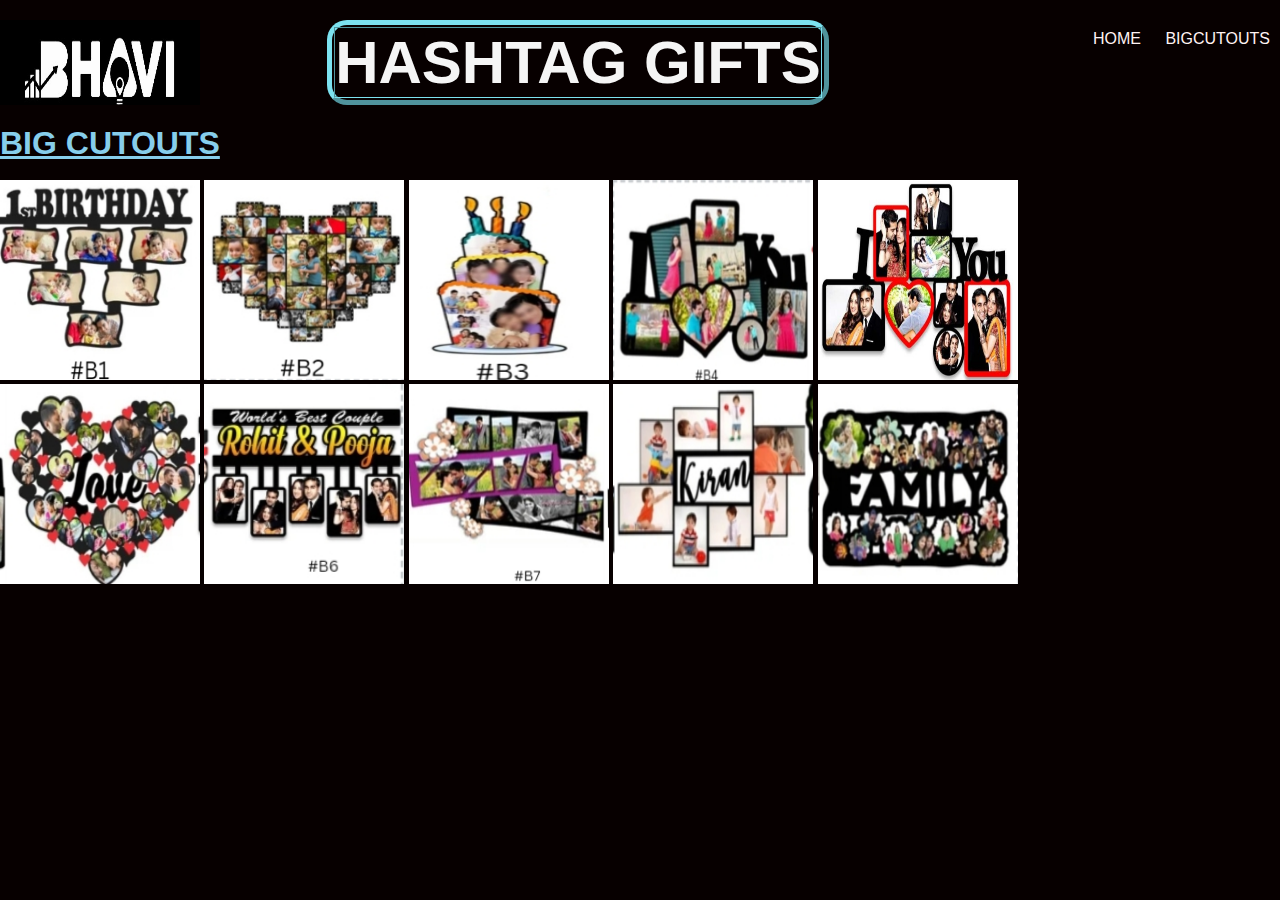
==== bcutouts.html @ de5e3e18 "Add files via upload" ====
<!DOCTYPE html>
<html lang="en">
<head>
    <meta charset="UTF-8">
    <meta name="viewport" content="width=device-width, initial-scale=1.0">
    <link rel="stylesheet" href="clocks.css">
    <title>BIGCUTOUTS</title>
</head>
<body>   <div class="hero">
    <nav>    
        <img src="IMG_20240227_085816.jpg" class="logo">
        <table border="5px" ><tr><th><h2>HASHTAG GIFTS</h2></th></tr></table> 
        <br>
        <ul>
            <li><a href="index.html">HOME</a></li>
            <li><a href="bcutouts.html">BIGCUTOUTS</a></li>
            
        </ul>

    </nav>
    <H1>BIG CUTOUTS</H1><br>
<div class="pics">
    <a href="https://drive.google.com/file/d/1BEp97QDW4pz27hQw3-dz0GvggRRudNq9/view?usp=drivesdk"><img width="200px" length="300px" src="IMG_20240229_135429.jpg"></a>
    <a href="https://drive.google.com/file/d/1bu6YSgkh2bq2XUIl8-5msTu0TBJ091-v/view?usp=drivesdk"><img width="200px" length="300px" src="IMG_20240229_135447.jpg"></a>
    <a href="https://drive.google.com/file/d/1CXXF1x18VUmFZg1PwgI-1ikvXmKieIzb/view?usp=drivesdk"><img width="200px" length="300px" src="IMG_20240229_135514.jpg"></a>
    <a href="https://drive.google.com/file/d/1WvwV92CIxFg2IzFrtiQHDlxn8L5HMOSv/view?usp=drivesdk"><img width="200px" length="300px" src="IMG_20240229_135538.jpg"></a>
    <a href="https://drive.google.com/file/d/170E8tLHhlQhwiiPFICEcEvSk9hedEcZb/view?usp=drivesdk"><img width="200px" length="300px" src="WhatsApp Image 2024-02-29 at 14.24.05_7006f615.jpg" ></a><br>
    <a href="https://drive.google.com/file/d/1iseNBkPuLrn36-jTZlnd5FJS1B5bKLOH/view?usp=drivesdk"><img width="200px" length="300px" src="IMG_20240229_135557.jpg"></a>
    <a href="https://drive.google.com/file/d/1ZcODcWV5vQHmu2DOxhsKrz3eYYIE1CKv/view?usp=drivesdk"><img width="200px" length="300px" src="IMG_20240229_135614.jpg"></a>
    <a href="https://drive.google.com/file/d/1qME4sLfXnsw6WbuO0e9FI-EI0XYP_7o1/view?usp=drivesdk"><img width="200px" length="300px" src="IMG_20240229_135631.jpg"></a>
    <a href="https://drive.google.com/file/d/1IxYIA_Me0DXYfiz3jc0xaEWd3YTlGrJq/view?usp=drivesdk"><img  width="200px" length="300px" src="IMG_20240229_135649.jpg"></a>
    <a href=""><img width="200px" length="300px" src="IMG_20240229_135703.jpg"></a>
   

    
</body>
</html>
---- clocks.css ----
*{
    margin:0;
    padding:0;
}
.hero{
    height: 100vh;
    width: 100%;
    background:rgb(7, 0, 0) ;
    font-family: 'Gill Sans', 'Gill Sans MT', Calibri, 'Trebuchet MS', sans-serif;
    position: absolute;

}
nav
{

margin: auto;
padding: 20px 0;
display: flex;
align-items: left;
justify-content: space-between;
}
.logo
{
    width: 200px;
    
}
nav ul li{
    cursor: pointer;
    display: inline-block;
    list-style: none;
    margin: 10px;
}
nav ul li a{
    text-decoration: none;
    color: rgb(255, 243, 243);

}
nav ul li a:hover{
    color: rgb(101, 101, 235);

}
.hero h1
{
    color:skyblue;
    text-decoration:underline;
}
.hero nav h2
{
    
    font-family:'Lucida Sans', 'Lucida Sans Regular', 'Lucida Grande', 'Lucida Sans Unicode', Geneva, Verdana, sans-serif;
    margin: 0;
    color: whitesmoke;
    font-size: 60px;
    align:center;
    text-decoration: solid;
    text-decoration:dotted;
}
.hero nav table
{
    border-color: rgb(124, 226, 240);
    border-radius: 20px;
    box-shadow: inset;
}
.category table
{
    font-size: 30px;
     margin-left: 35%;
     margin-top: 10%;
     length: 500px;
     width:400px;
     color: white;
     border-radius: 5px;
     border-color: aqua;
}
.category table a
{
   color: white;
   text-decoration: none;
}
.category table a:hover
{
   color: brown;
   cursor: pointer;
}
.pics img
{
    width: 200px;
    height: 200px;
}
.pics table
{
    color: white;
    border-color: rgb(124, 226, 240);
    border-radius: 10px;
    box-shadow: inset;
}
.pics table a
{
   color: rgb(235, 78, 78);
   text-decoration: none;
}
.pics table a:hover
{
   color: brown;
   cursor: pointer;
}
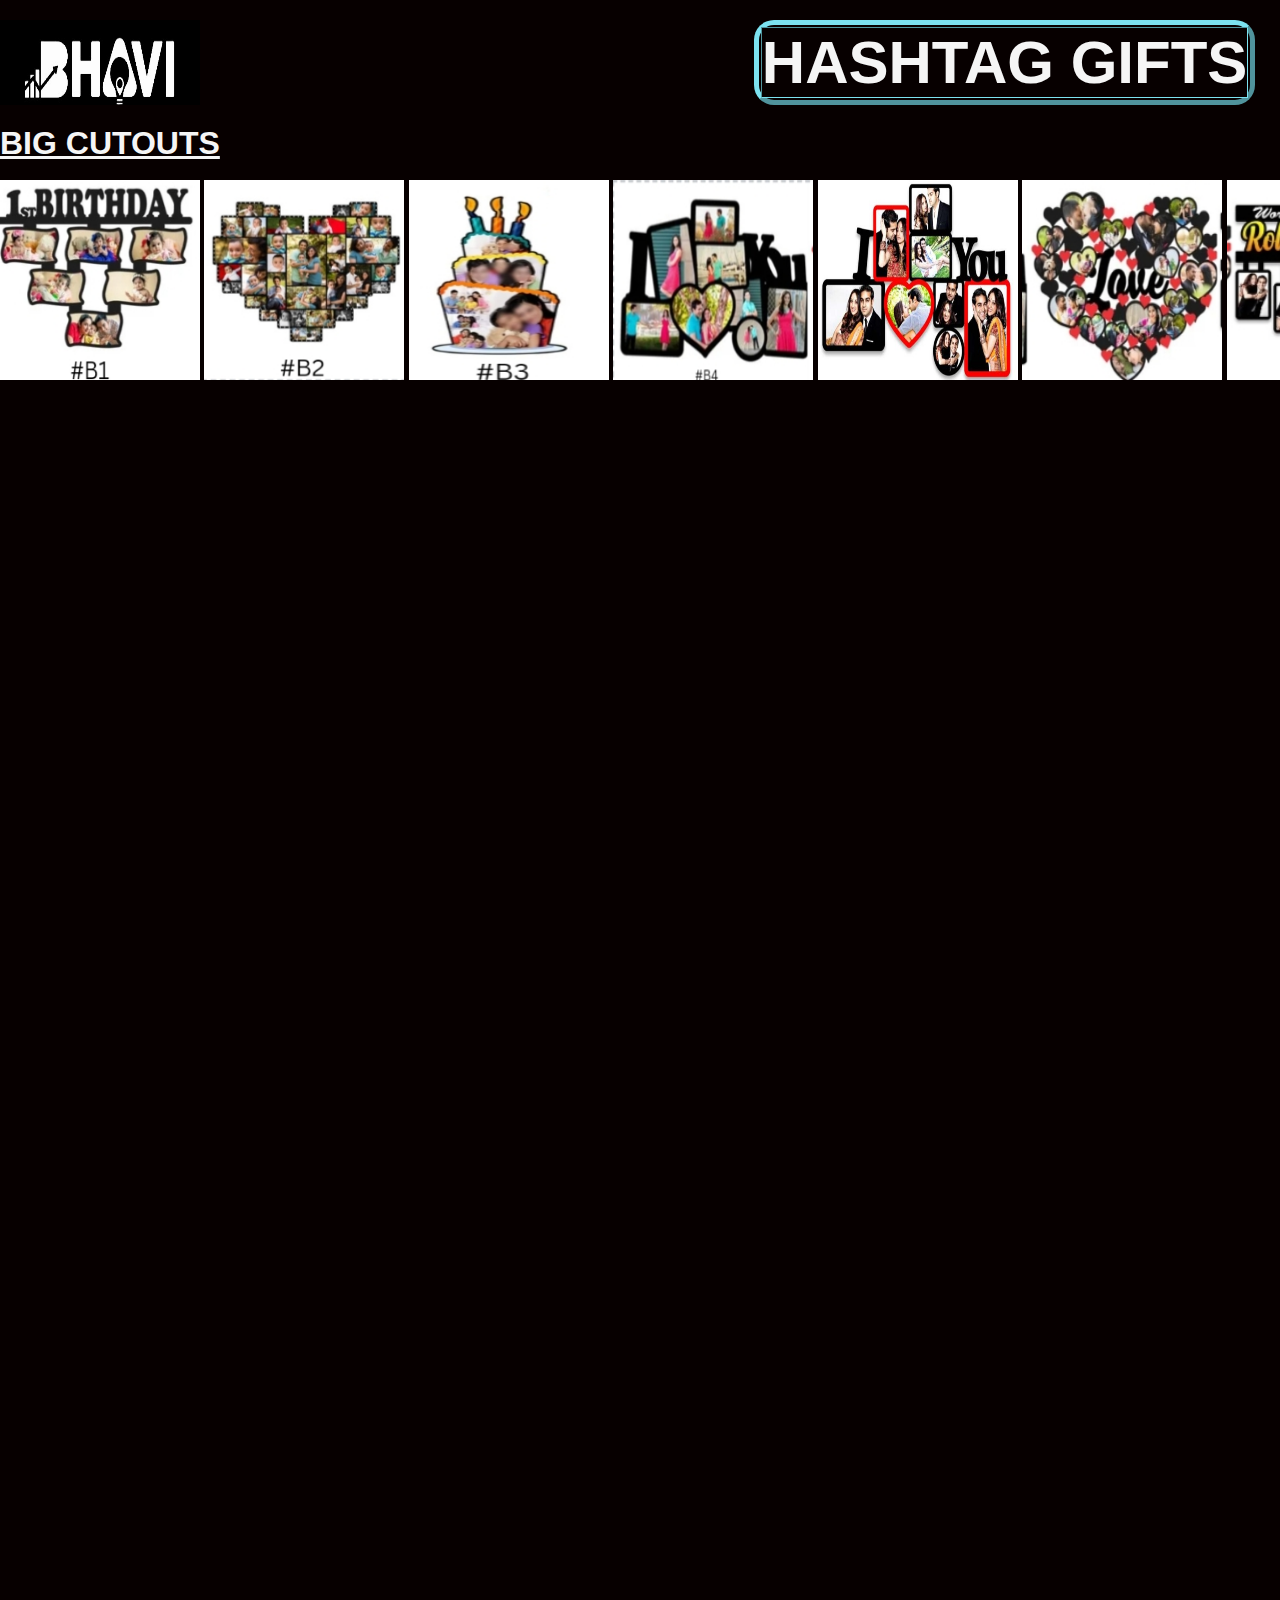
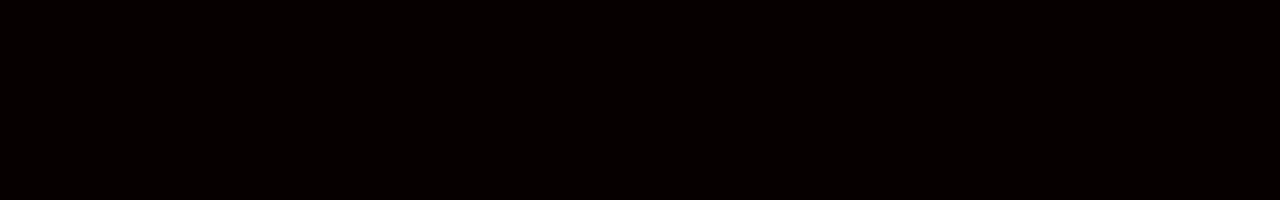
==== commit dd14473e: "Update bcutouts.html" ====
--- a/bcutouts.html
+++ b/bcutouts.html
@@ -24,7 +24,7 @@
     <a href="https://drive.google.com/file/d/1bu6YSgkh2bq2XUIl8-5msTu0TBJ091-v/view?usp=drivesdk"><img width="200px" length="300px" src="IMG_20240229_135447.jpg"></a>
     <a href="https://drive.google.com/file/d/1CXXF1x18VUmFZg1PwgI-1ikvXmKieIzb/view?usp=drivesdk"><img width="200px" length="300px" src="IMG_20240229_135514.jpg"></a>
     <a href="https://drive.google.com/file/d/1WvwV92CIxFg2IzFrtiQHDlxn8L5HMOSv/view?usp=drivesdk"><img width="200px" length="300px" src="IMG_20240229_135538.jpg"></a>
-    <a href="https://drive.google.com/file/d/170E8tLHhlQhwiiPFICEcEvSk9hedEcZb/view?usp=drivesdk"><img width="200px" length="300px" src="WhatsApp Image 2024-02-29 at 14.24.05_7006f615.jpg" ></a><br>
+    <a href="https://drive.google.com/file/d/170E8tLHhlQhwiiPFICEcEvSk9hedEcZb/view?usp=drivesdk"><img width="200px" length="300px" src="WhatsApp Image 2024-02-29 at 14.24.05_7006f615.jpg" ></a>
     <a href="https://drive.google.com/file/d/1iseNBkPuLrn36-jTZlnd5FJS1B5bKLOH/view?usp=drivesdk"><img width="200px" length="300px" src="IMG_20240229_135557.jpg"></a>
     <a href="https://drive.google.com/file/d/1ZcODcWV5vQHmu2DOxhsKrz3eYYIE1CKv/view?usp=drivesdk"><img width="200px" length="300px" src="IMG_20240229_135614.jpg"></a>
     <a href="https://drive.google.com/file/d/1qME4sLfXnsw6WbuO0e9FI-EI0XYP_7o1/view?usp=drivesdk"><img width="200px" length="300px" src="IMG_20240229_135631.jpg"></a>
@@ -34,4 +34,4 @@
 
     
 </body>
-</html>+</html>
--- a/clocks.css
+++ b/clocks.css
@@ -1,10 +1,11 @@
-*{
+*{ 
     margin:0;
     padding:0;
+    background:rgb(7, 0, 0) ;
 }
 .hero{
-    height: 100vh;
-    width: 100%;
+    height: 200%;
+    width: 200%;
     background:rgb(7, 0, 0) ;
     font-family: 'Gill Sans', 'Gill Sans MT', Calibri, 'Trebuchet MS', sans-serif;
     position: absolute;
@@ -31,8 +32,8 @@
     margin: 10px;
 }
 nav ul li a{
-    text-decoration: none;
-    color: rgb(255, 243, 243);
+    text-decoration: underline;
+    color: aqua;
 
 }
 nav ul li a:hover{
@@ -41,7 +42,7 @@
 }
 .hero h1
 {
-    color:skyblue;
+  color: whitesmoke;
     text-decoration:underline;
 }
 .hero nav h2
@@ -63,6 +64,7 @@
 }
 .category table
 {
+    background:rgb(7, 0, 0) ;
     font-size: 30px;
      margin-left: 35%;
      margin-top: 10%;
@@ -82,8 +84,12 @@
    color: brown;
    cursor: pointer;
 }
+.pics
+{
+    background:rgb(7, 0, 0) ;
+}
 .pics img
-{
+{background-color:rgb(7, 0, 0) ;
     width: 200px;
     height: 200px;
 }
@@ -103,4 +109,4 @@
 {
    color: brown;
    cursor: pointer;
-}+}
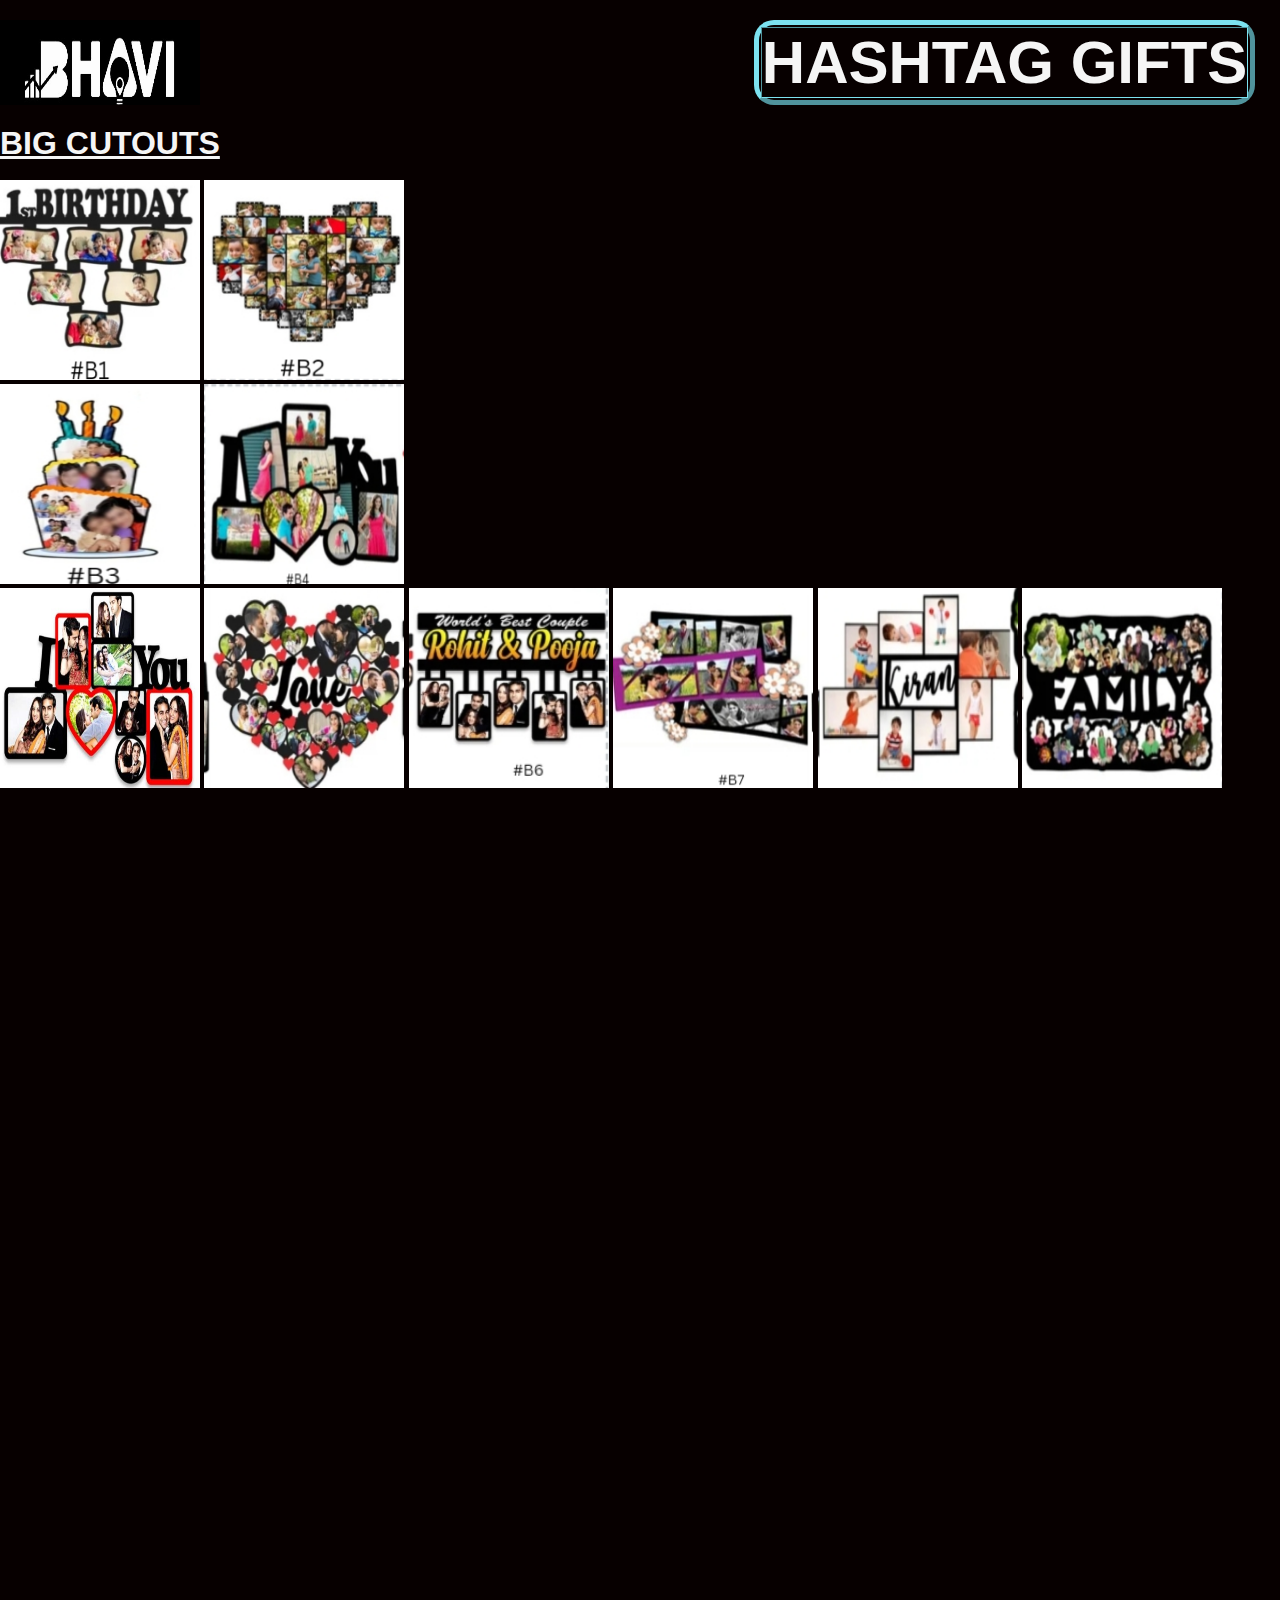
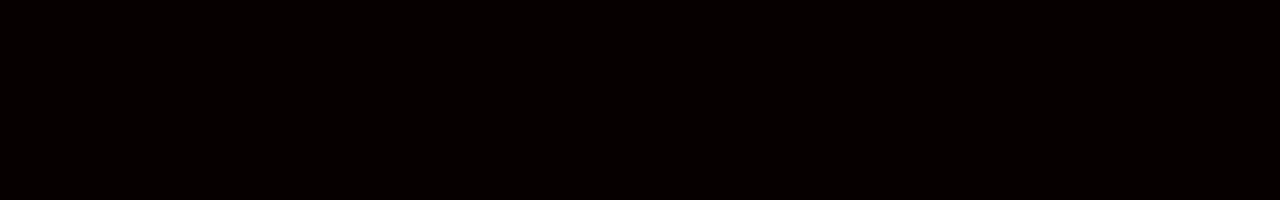
==== commit 35a6dde5: "Update bcutouts.html" ====
--- a/bcutouts.html
+++ b/bcutouts.html
@@ -21,9 +21,9 @@
     <H1>BIG CUTOUTS</H1><br>
 <div class="pics">
     <a href="https://drive.google.com/file/d/1BEp97QDW4pz27hQw3-dz0GvggRRudNq9/view?usp=drivesdk"><img width="200px" length="300px" src="IMG_20240229_135429.jpg"></a>
-    <a href="https://drive.google.com/file/d/1bu6YSgkh2bq2XUIl8-5msTu0TBJ091-v/view?usp=drivesdk"><img width="200px" length="300px" src="IMG_20240229_135447.jpg"></a>
+    <a href="https://drive.google.com/file/d/1bu6YSgkh2bq2XUIl8-5msTu0TBJ091-v/view?usp=drivesdk"><img width="200px" length="300px" src="IMG_20240229_135447.jpg"></a><br>
     <a href="https://drive.google.com/file/d/1CXXF1x18VUmFZg1PwgI-1ikvXmKieIzb/view?usp=drivesdk"><img width="200px" length="300px" src="IMG_20240229_135514.jpg"></a>
-    <a href="https://drive.google.com/file/d/1WvwV92CIxFg2IzFrtiQHDlxn8L5HMOSv/view?usp=drivesdk"><img width="200px" length="300px" src="IMG_20240229_135538.jpg"></a>
+    <a href="https://drive.google.com/file/d/1WvwV92CIxFg2IzFrtiQHDlxn8L5HMOSv/view?usp=drivesdk"><img width="200px" length="300px" src="IMG_20240229_135538.jpg"></a><br>
     <a href="https://drive.google.com/file/d/170E8tLHhlQhwiiPFICEcEvSk9hedEcZb/view?usp=drivesdk"><img width="200px" length="300px" src="WhatsApp Image 2024-02-29 at 14.24.05_7006f615.jpg" ></a>
     <a href="https://drive.google.com/file/d/1iseNBkPuLrn36-jTZlnd5FJS1B5bKLOH/view?usp=drivesdk"><img width="200px" length="300px" src="IMG_20240229_135557.jpg"></a>
     <a href="https://drive.google.com/file/d/1ZcODcWV5vQHmu2DOxhsKrz3eYYIE1CKv/view?usp=drivesdk"><img width="200px" length="300px" src="IMG_20240229_135614.jpg"></a>
